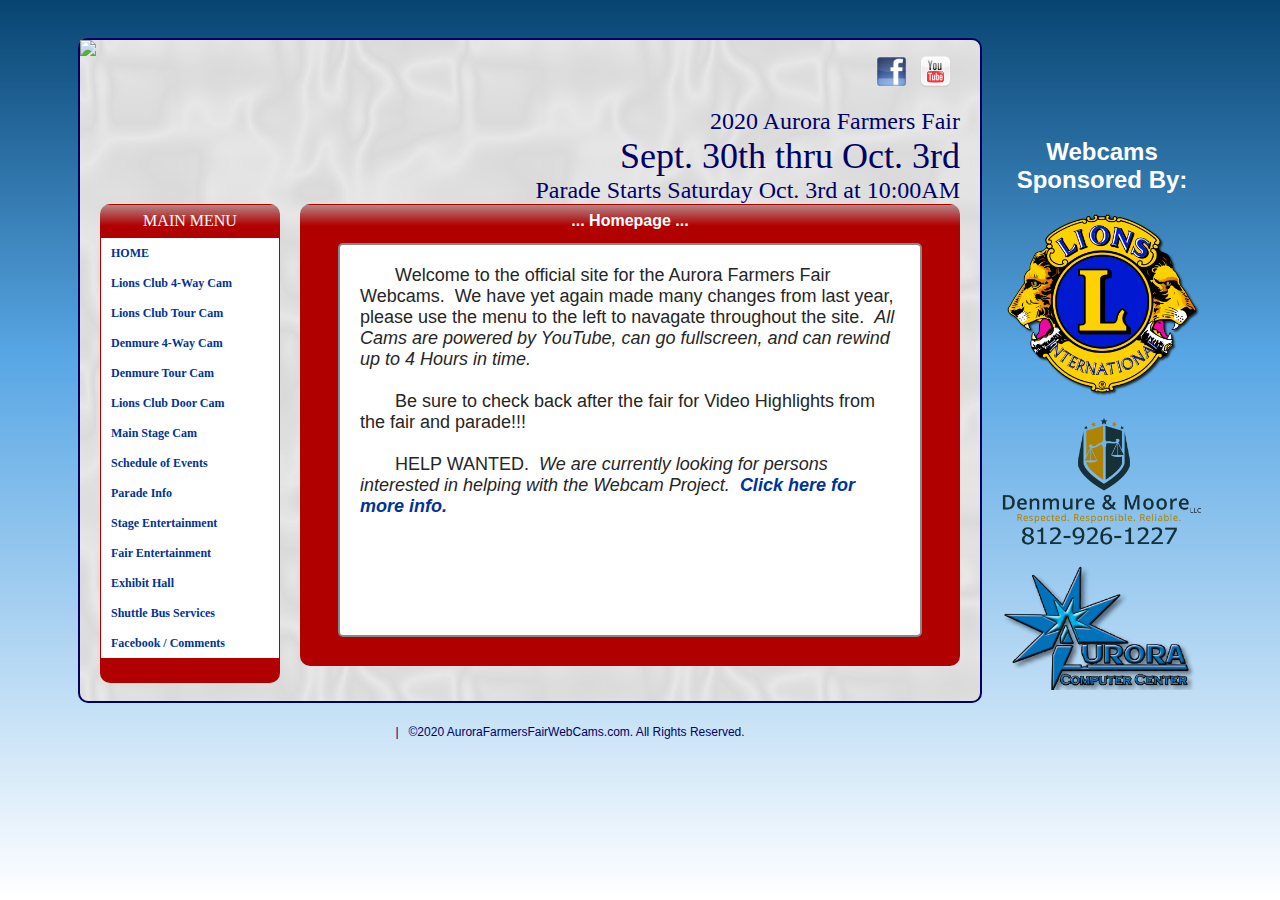
==== index.html @ 096c0e76 "Add files via upload" ====
<!DOCTYPE html>
<html lang="en-us"><head>
	<meta name="generator" content="Hugo 0.73.0" />
  <!-- Basic Page Needs -->
  <div id="fb-root"></div>
  <script>(function(d, s, id) {
    var js, fjs = d.getElementsByTagName(s)[0];
    if (d.getElementById(id)) return;
    js = d.createElement(s); js.id = id;
    js.src = "//connect.facebook.net/en_US/sdk.js#xfbml=1&version=v2.0";
    fjs.parentNode.insertBefore(js, fjs);
  }(document, 'script', 'facebook-jssdk'));</script>

   <TITLE>
     Aurora Farmers Fair Webcams
   </TITLE>
  <LINK rel=stylesheet type=text/css href="/images/main.css">
  <LINK rel="icon" href="/images/favicon.ico" type="image/x-icon">


</head>
<body background="/images/bg.jpg" style="background-repeat:repeat-x;background-color:#FFF;"><center><div style="height:30px;"></div>

<table cellpadding="0" cellspacing="0"><tr><td valign=top width="900">
<table cellpadding="0" cellspacing="0" background="/images/bg5.jpg" bgcolor="#FFFFFF" width="900" style="border-width: 2px; border-color: #000066; border-style: solid; border-radius: 10px;"><tr><td>

<table cellpadding=0 cellspacing=0><tr><td valign=top><a href="/"><img src="https://www.aurorafarmersfairwebcams.com/images/logo.png" style="" /></a></td>
<td valign=top style="width:40px;"></td>
<td valign=top width="100%" align="right"><div style="height:15px;"></div>

<a href="http://www.facebook.com/pages/Aurora-Farmers-Fair/337710226109?sk=wall" target="_blank"><img src="/images/facebook.png" width="31" height="31" border='0' align="middle" /></a> &nbsp;
<a href="http://www.youtube.com/results?search_query=aurora+farmers+fair" target="_blank"><img src="/images/youtube.png" width="33" height="33" border='0' align="middle" alt="Aurora Farmers Fair Webcams YouTube Channel" /></a> &nbsp;
<div class="fb-like" data-href="http://www.aurorafarmersfairwebcams.com/?pa=4way&amp;cam=cam_3&amp;pl=denmure" data-layout="button" data-action="like" data-show-faces="true" data-share="true"></div>
<div style="height:20px;"></div><font style="color:#000066; font-size:24px; font-family:Tahoma;">
2020 Aurora Farmers Fair<br /><font style="font-size:36px;">Sept. 30th thru Oct. 3rd</font><br />Parade Starts Saturday Oct. 3rd at 10:00AM</font>
</td>
<td valign=top><div style="width:20px;"></div></td></tr></table>
<center>

<table cellpadding=0 cellspacing=0><tr><td valign=top><div style="width:20px;"></div></td><td valign=top>
<table cellpadding="0" cellspacing="0" background="/images/menubg.jpg" height="33" width="180" style="border-top-left-radius: 10px; border-top-right-radius: 10px;"><tr><td><div align="middle">
<center><font style="font-family:Arial Black,Tahoma; font-size:16px; color:#ffffff;">MAIN MENU</font></center></div>
</td></tr></table>


<table cellpadding="0" cellspacing="0" bgcolor="#FFFFFF" width="180" style="border-width: 1px; border-color: #B10000; border-style: solid;"><tr><td>
<table cellpadding=0 cellspacing=0 width="100%"><tr><td>

<div class="menuit" id="menuit">
<a href="/">HOME</a>
</div>



<div class="menuit" id="menuit">
<a href="https://www.aurorafarmersfairwebcams.com/lions4way" target="">Lions Club 4-Way Cam</a>
</div>

<div class="menuit" id="menuit">
<a href="https://www.aurorafarmersfairwebcams.com/lionstour" target="">Lions Club Tour Cam</a>
</div>

<div class="menuit" id="menuit">
<a href="https://www.aurorafarmersfairwebcams.com/denmure4way" target="">Denmure 4-Way Cam</a>
</div>

<div class="menuit" id="menuit">
<a href="https://www.aurorafarmersfairwebcams.com/denmuretour" target="">Denmure Tour Cam</a>
</div>

<div class="menuit" id="menuit">
<a href="https://www.aurorafarmersfairwebcams.com/lionsdoor" target="">Lions Club Door Cam</a>
</div>

<div class="menuit" id="menuit">
<a href="https://www.aurorafarmersfairwebcams.com/mainstage" target="">Main Stage Cam</a>
</div>

<div class="menuit" id="menuit">
<a href="http://aurorafarmersfair.org/schedule-of-events.html" target="_blank">Schedule of Events</a>
</div>
<div class="menuit" id="menuit">
<a href="http://aurorafarmersfair.org/farmers-fair-parade.html" target="_blank">Parade Info</a>
</div>
<div class="menuit" id="menuit">
<a href="http://aurorafarmersfair.org/entertainment.html" target="_blank">Stage Entertainment</a>
</div>
<div class="menuit" id="menuit">
<a href="http://aurorafarmersfair.org/entertainment.html#street" target="_blank">Fair Entertainment</a>
</div>
<div class="menuit" id="menuit">
<a href="http://aurorafarmersfair.org/exhibit-hall.html" target="_blank">Exhibit Hall</a>
</div>
<div class="menuit" id="menuit">
<a href="http://aurorafarmersfair.org/shuttle-service.html" target="_blank">Shuttle Bus Services</a>
</div>
<div class="menuit" id="menuit">
<a href="http://www.facebook.com/pages/Aurora-Farmers-Fair/337710226109" target="_blank">Facebook / Comments</a>
</div>

</td></tr></table></td></tr></table>

<table cellpadding="0" cellspacing="0" bgcolor="#B10000" height="24" width="180" style="border-bottom-left-radius: 10px; border-bottom-right-radius: 10px;"><tr><td><div align="middle"></div>
</td></tr></table>



</td><td valign=top><div style="width:20px;"></div></td><td valign=top>


<table cellpadding="0" cellspacing="0" background="/images/menubg.jpg" height="33" width="660" style="border-top-left-radius: 10px; border-top-right-radius: 10px;"><tr><td>
<div align="middle"><center>
<font style="font-family:Arial,Tahoma; font-size:16px; color:#ffffff;">
<b>... Homepage ...</b></font> </center>   </div>
</td></tr></table>


<table cellpadding="0" cellspacing="0" bgcolor="#FFFFFF" width="660" style="border-width: 1px; border-color: #B10000; border-style: solid;"><tr><td bgcolor="#B10000">
<table cellpadding=0 cellspacing=0 align="center" width="620" bgcolor="#B10000"><tr><td>
<div style="height:5px;"></div>

<center>
<table cellpadding="0" cellspacing="20" bgcolor="#FFFFFF" style="border-width: 2px; border-color: #888888; border-style: solid; border-radius: 5px;"><tr><td width="540">
<div style="height:350px; font-family: Century Gothic,Tahoma,Arial; font-size:18px; text-align: left; color: #262626">

&nbsp;&nbsp;&nbsp;&nbsp;&nbsp;&nbsp;&nbsp;Welcome to the official site for the Aurora Farmers Fair Webcams. &nbsp;We have yet again made many changes from last year, please use the menu to the left to navagate throughout the site.&nbsp; <i>All Cams are powered by YouTube, can go fullscreen, and can rewind up to 4 Hours in time.</i><br /><br />

&nbsp;&nbsp;&nbsp;&nbsp;&nbsp;&nbsp;&nbsp;Be sure to check back after the fair for Video Highlights from the fair and parade!!!<br /><br />


&nbsp;&nbsp;&nbsp;&nbsp;&nbsp;&nbsp;&nbsp;HELP WANTED. &nbsp;<i>We are currently looking for persons interested in helping with the Webcam Project. &nbsp;<a href="/?pa=helpwanted"><b>Click here for more info.</b></a></i><br /><br />

</div>

</td></tr></table>

</center>
<br />


</td></tr></table></td></tr></table>

<!-- Footer Section Start -->


<table cellpadding="0" cellspacing="0" bgcolor="#B10000" height="10" width="660" style="border-bottom-left-radius: 10px; border-bottom-right-radius: 10px;"><tr><td></td></tr></table>

 <div style="height:10px;"></div>


</td><td valign=top><div style="width:20px;"></div></td></tr></table>

<br /></center></td></tr></table><br />


<div align="middle">
<font style="font-family:Arial,Tahoma; font-size:9pt; color:#000066">


<script type="text/javascript" language="javascript"><!--
_d=document; _n=navigator; _t=new Date(); function t() { _d.write(
"<img src=\"http://us.2.cqcounter.com/cgi-bin/c?_id=affwc&_z=0&_r="+
_r+"&_c="+_c+"&_j="+_j+"&_t="+(_t.getTimezoneOffset())+"&_k="+_k+
"&_l="+escape(_d.referrer)+"\" width=70 height=15 "+
"border=0>");} _c="0"; _r="0"; _j="U"; _k="U"; _d.cookie="_c=y";
_d.cookie.length>0?_k="Y":_k="N";</script>
<script type="text/javascript" language="javascript1.2"><!--
_n.javaEnabled()?_j="Y":_j="N";_b=screen; _r=_b.width;
_n.appName!="Netscape"?_c=_b.colorDepth : _c=_b.pixelDepth;</script>
<a title="Web Counter" href="http://cqcounter.com/?_id=affwc&_lo=us2"
target="_new" align="middle"><script type="text/javascript" language="javascript"><!--
t(); </script></a><noscript><img width="70" height="15" border="0"
alt="Counter" src="http://us.2.cqcounter.com/cgi-bin/c?_id=affwc&_z=0"><br>
<a title="Hit Counter" href="http://cqcounter.com/">Free Counter</a></noscript>

   &nbsp;&nbsp;|&nbsp;&nbsp;
&copy;2020 AuroraFarmersFairWebCams.com. All Rights Reserved.</font><br /><br />

</div><br />



</td><td valign=top><div style="width:20px;"></div></td><td valign=top width="200" style="text-align: center;"> <div style="height:100px; "></div>
<font style="font-family:Arial,Tahoma; font-size:24px; color:#ffffff;"><b>Webcams<br />Sponsored By:</b></font><br />
<div style="height:15px;"></div>
<a href="http://www.auroralions.org/" target="_blank"><img src="/images/lionsclub.png" width="200" border=0 /></a>
<div style="height:15px;"></div>
<a href="https://www.denmuremoorelaw.com/" target="_blank"><img src="/images/denmure.png" width="200" border=0 /></a>
<div style="height:15px;"></div>
<a href="http://www.auroracomputercenter.com" target="_blank"><img src="/images/acclogo.png" width="200" border=0 /></a>


</td></tr></table>

</center>
</body>
</html>
---- images/main.css ----
A:link {text-decoration: none; color:#003399;}
A:visited {text-decoration: none; color:#003399;}
A:active {text-decoration: none; color:#003399;}
A:hover {text-decoration: underline; color:#990000;}

div.menuit {font-family:Tahoma; font-weight:bold; font-size:12px; line-height:2.5em; width:168px; height:30px; padding-left: 10px; text-align: left;}
div.menuit:hover {background-color:#FFCC33; color:#fff;}
img.flipimg {
  transform:rotate(180deg);
-ms-transform:rotate(180deg); /* IE 9 */
-moz-transform:rotate(180deg); /* Firefox */
-webkit-transform:rotate(180deg); /* Safari and Chrome */
-o-transform:rotate(180deg); /* Opera */
}
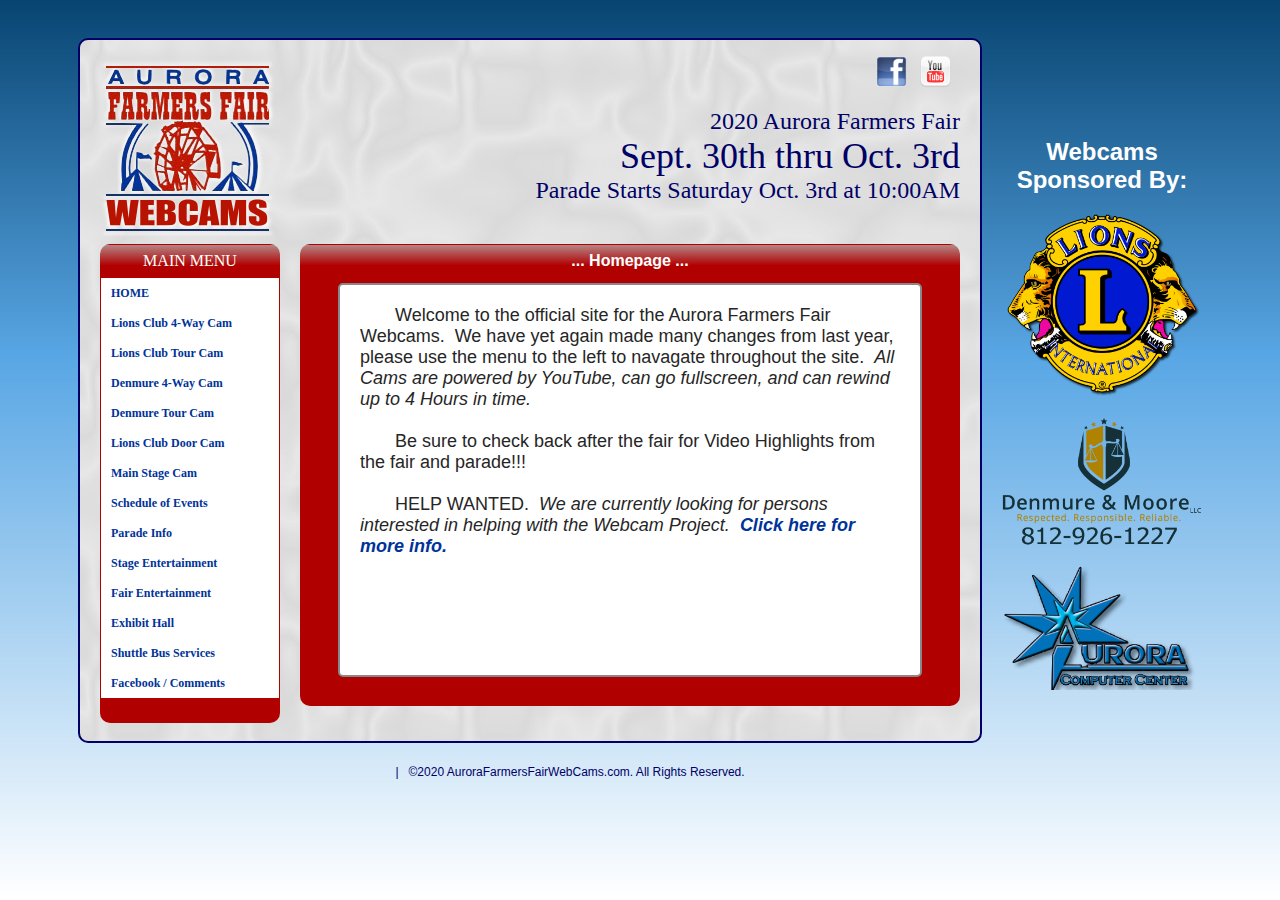
==== commit 3e3b6884: "Add files via upload" ====
--- a/index.html
+++ b/index.html
@@ -24,7 +24,7 @@
 <table cellpadding="0" cellspacing="0"><tr><td valign=top width="900">
 <table cellpadding="0" cellspacing="0" background="/images/bg5.jpg" bgcolor="#FFFFFF" width="900" style="border-width: 2px; border-color: #000066; border-style: solid; border-radius: 10px;"><tr><td>
 
-<table cellpadding=0 cellspacing=0><tr><td valign=top><a href="/"><img src="https://www.aurorafarmersfairwebcams.com/images/logo.png" style="" /></a></td>
+<table cellpadding=0 cellspacing=0><tr><td valign=top><a href="/"><img src="/images/logo.png" style="" /></a></td>
 <td valign=top style="width:40px;"></td>
 <td valign=top width="100%" align="right"><div style="height:15px;"></div>
 
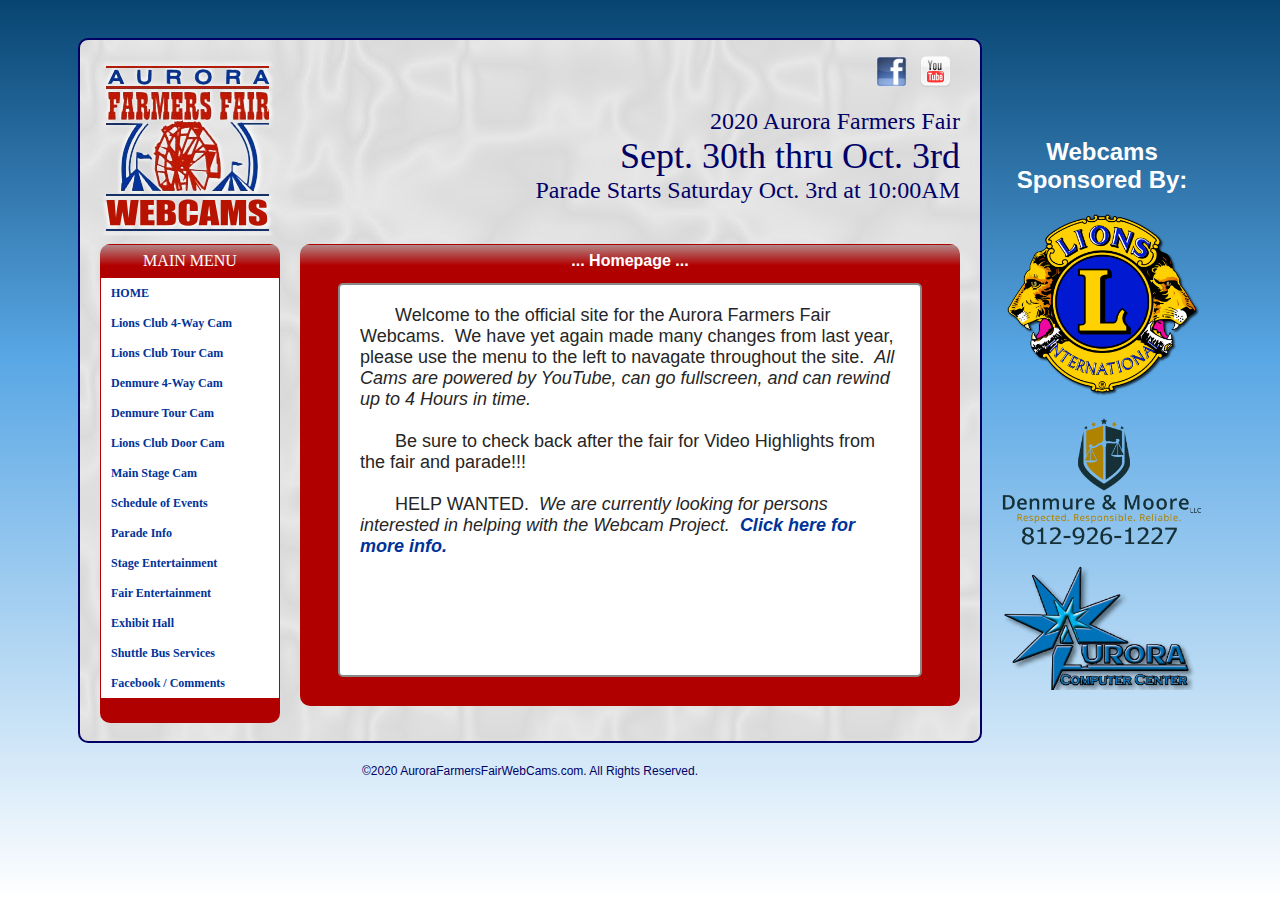
==== commit 6ad1733e: "Update index.html" ====
--- a/index.html
+++ b/index.html
@@ -39,7 +39,7 @@
 
 <table cellpadding=0 cellspacing=0><tr><td valign=top><div style="width:20px;"></div></td><td valign=top>
 <table cellpadding="0" cellspacing="0" background="/images/menubg.jpg" height="33" width="180" style="border-top-left-radius: 10px; border-top-right-radius: 10px;"><tr><td><div align="middle">
-<center><font style="font-family:Arial Black,Tahoma; font-size:16px; color:#ffffff;">MAIN MENU</font></center></div>
+<center><font style="font-family:Arial Black,Tahoma; font-size:16px; color:#ffffff;">MAIN MENU </font></center></div>
 </td></tr></table>
 
 
@@ -157,23 +157,6 @@
 <font style="font-family:Arial,Tahoma; font-size:9pt; color:#000066">
 
 
-<script type="text/javascript" language="javascript"><!--
-_d=document; _n=navigator; _t=new Date(); function t() { _d.write(
-"<img src=\"http://us.2.cqcounter.com/cgi-bin/c?_id=affwc&_z=0&_r="+
-_r+"&_c="+_c+"&_j="+_j+"&_t="+(_t.getTimezoneOffset())+"&_k="+_k+
-"&_l="+escape(_d.referrer)+"\" width=70 height=15 "+
-"border=0>");} _c="0"; _r="0"; _j="U"; _k="U"; _d.cookie="_c=y";
-_d.cookie.length>0?_k="Y":_k="N";</script>
-<script type="text/javascript" language="javascript1.2"><!--
-_n.javaEnabled()?_j="Y":_j="N";_b=screen; _r=_b.width;
-_n.appName!="Netscape"?_c=_b.colorDepth : _c=_b.pixelDepth;</script>
-<a title="Web Counter" href="http://cqcounter.com/?_id=affwc&_lo=us2"
-target="_new" align="middle"><script type="text/javascript" language="javascript"><!--
-t(); </script></a><noscript><img width="70" height="15" border="0"
-alt="Counter" src="http://us.2.cqcounter.com/cgi-bin/c?_id=affwc&_z=0"><br>
-<a title="Hit Counter" href="http://cqcounter.com/">Free Counter</a></noscript>
-
-   &nbsp;&nbsp;|&nbsp;&nbsp;
 &copy;2020 AuroraFarmersFairWebCams.com. All Rights Reserved.</font><br /><br />
 
 </div><br />
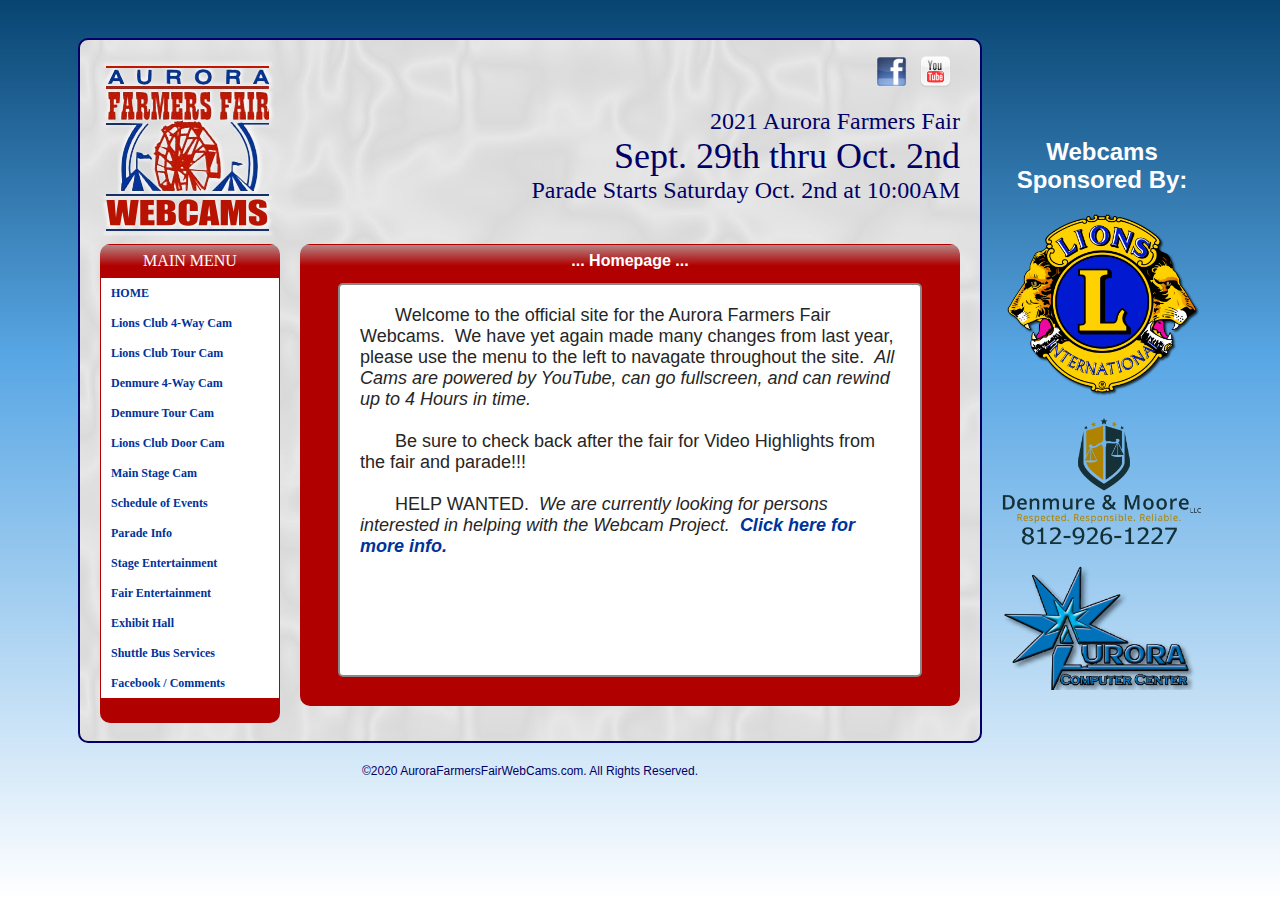
==== commit 7a3148c0: "Update index.html" ====
--- a/index.html
+++ b/index.html
@@ -32,14 +32,14 @@
 <a href="http://www.youtube.com/results?search_query=aurora+farmers+fair" target="_blank"><img src="/images/youtube.png" width="33" height="33" border='0' align="middle" alt="Aurora Farmers Fair Webcams YouTube Channel" /></a> &nbsp;
 <div class="fb-like" data-href="http://www.aurorafarmersfairwebcams.com/?pa=4way&amp;cam=cam_3&amp;pl=denmure" data-layout="button" data-action="like" data-show-faces="true" data-share="true"></div>
 <div style="height:20px;"></div><font style="color:#000066; font-size:24px; font-family:Tahoma;">
-2020 Aurora Farmers Fair<br /><font style="font-size:36px;">Sept. 30th thru Oct. 3rd</font><br />Parade Starts Saturday Oct. 3rd at 10:00AM</font>
+2021 Aurora Farmers Fair<br /><font style="font-size:36px;">Sept. 29th thru Oct. 2nd</font><br />Parade Starts Saturday Oct. 2nd at 10:00AM</font>
 </td>
 <td valign=top><div style="width:20px;"></div></td></tr></table>
 <center>
 
 <table cellpadding=0 cellspacing=0><tr><td valign=top><div style="width:20px;"></div></td><td valign=top>
 <table cellpadding="0" cellspacing="0" background="/images/menubg.jpg" height="33" width="180" style="border-top-left-radius: 10px; border-top-right-radius: 10px;"><tr><td><div align="middle">
-<center><font style="font-family:Arial Black,Tahoma; font-size:16px; color:#ffffff;">MAIN MENU </font></center></div>
+<center><font style="font-family:Arial Black,Tahoma; font-size:16px; color:#ffffff;">MAIN MENU</font></center></div>
 </td></tr></table>
 
 
@@ -155,8 +155,6 @@
 
 <div align="middle">
 <font style="font-family:Arial,Tahoma; font-size:9pt; color:#000066">
-
-
 &copy;2020 AuroraFarmersFairWebCams.com. All Rights Reserved.</font><br /><br />
 
 </div><br />
